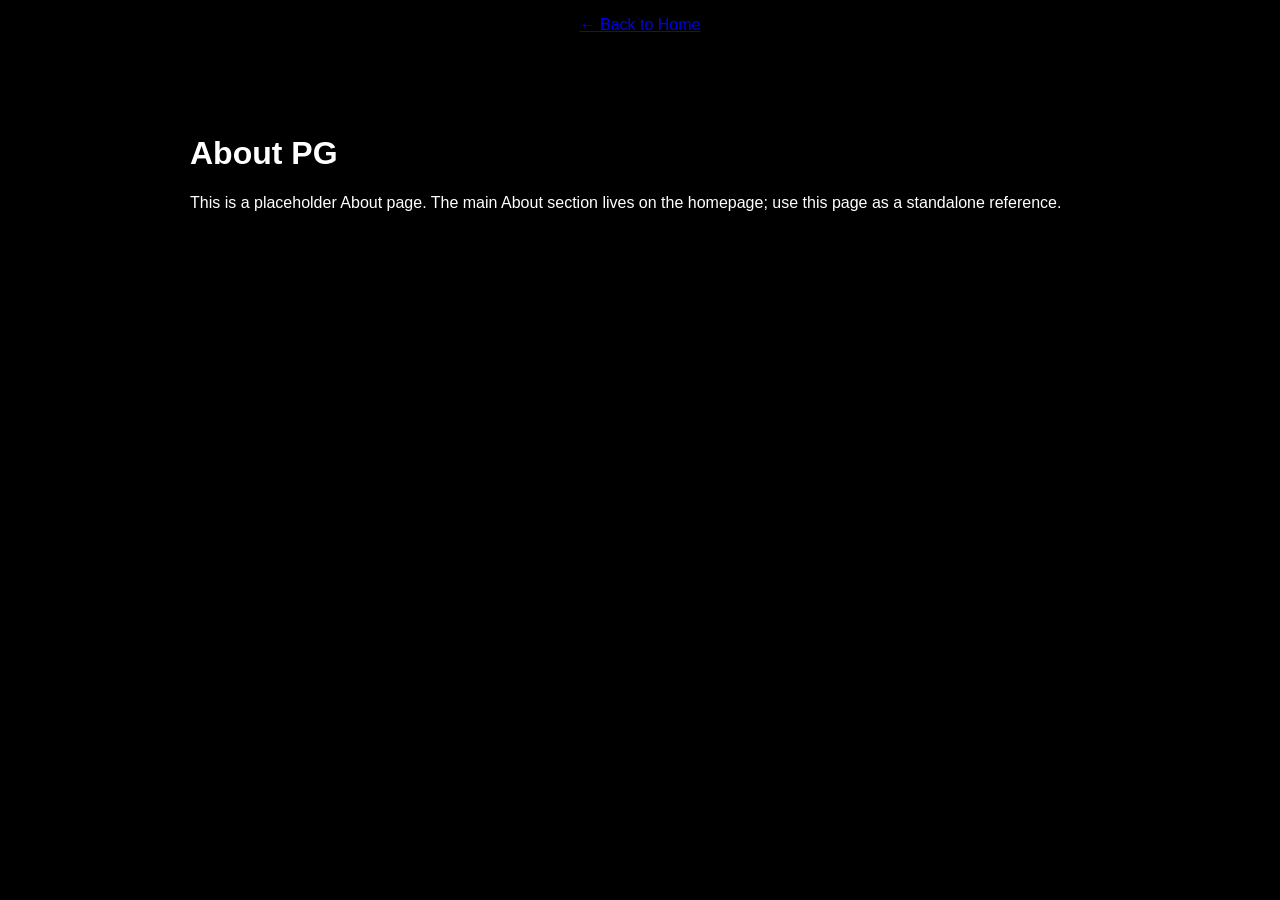
==== about.html @ 0f692c8c "Links changes" ====
<!doctype html>
<html lang="en">
<head>
  <meta charset="utf-8">
  <meta name="viewport" content="width=device-width,initial-scale=1">
  <title>About — PG</title>
  <link rel="stylesheet" href="style.css">
</head>
<body>
  <header style="padding:1rem; text-align:center;">
    <a href="index.html">← Back to Home</a>
  </header>
  <main style="max-width:900px;margin:3rem auto;padding:1rem;">
    <h1>About PG</h1>
    <p>This is a placeholder About page. The main About section lives on the homepage; use this page as a standalone reference.</p>
  </main>
</body>
</html>
---- style.css ----
/* Cleaned stylesheet: green (#1bb152), black, and white palette */

:root { --nav-height: 72px; --green: #1bb152; --green-light: #9fe23f; }

body {
  margin: 0;
  font-family: Arial, sans-serif;
  color: #ffffff;
  background: #000000;
}

.navbar {
  position: fixed;
  top: 0;
  left: 0;
  right: 0;
  height: var(--nav-height);
  display: block;
  padding: 0;
  background: transparent;
  z-index: 1000;
  background-color: #000000;
}

.nav-inner {
  max-width: 1100px;
  margin: 0 auto;
  background: transparent;
  border-radius: 0;
  display: flex;
  align-items: center;
  gap: 1rem;
  padding: 0 1rem;
  height: 100%;
}

.logo { flex: 0 0 auto }

.nav-center {
  flex: 1 1 auto;
  display: flex;
  justify-content: center;
  gap: 2rem;
}

.nav-center a {
  color: #dfffe6;
  text-decoration: none;
  font-weight: 600;
  padding: 0.35rem 0.5rem;
}

.nav-center a:hover { color: var(--green); }

.nav-right { display:flex; align-items:center; gap:0.85rem }

.location { display:flex; align-items:center; gap:0.5rem; color:#bfeec1; font-weight:600 }
.loc-dot { width:10px; height:10px; background:#cfff6e; border-radius:50%; box-shadow:0 0 6px rgba(207,255,110,0.22) }
.loc-text { font-size:0.95rem }

.cta {
  background: linear-gradient(90deg,var(--green) 0%, var(--green-light) 100%);
  color: #06140a;
  padding: 0.45rem 0.9rem;
  border-radius: 999px;
  text-decoration: none;
  font-weight: 700;
  box-shadow: 0 6px 18px rgba(27,177,82,0.12);
}

.cta:hover { transform: translateY(-2px) }

.logo {
  display: flex;
  align-items: center;
  gap: 0.75rem;
  font-size: 1.5rem;
  font-weight: 700;
  color: #ffffff;
}

.logo-icon {
  transition: transform 0.3s ease, filter 0.3s ease;
}

.logo:hover .logo-icon {
  transform: rotate(6deg);
  filter: drop-shadow(0 0 10px rgba(27,177,82,0.95));
}

.nav-links {
  display: flex;
  gap: 1rem;
  align-items: center;
}

.nav-links a {
  color: #ffffff;
  text-decoration: none;
  font-weight: 700;
  transition: background-color 0.15s ease, color 0.15s ease, transform 0.12s ease;
  padding: 0.45rem 0.75rem;
  border-radius: 6px;
}

.nav-links a:hover {
  background-color: rgba(27,177,82,0.12);
  color: var(--green);
  transform: translateY(-2px);
}

/* Hover color for location text and any other nav inline items */
.nav-right .location:hover .loc-text,
.nav-inner a:hover {
  color: var(--green);
}

.nav-links a.cta {
  background: var(--green);
  color: #07120a;
  padding: 0.55rem 1rem;
  border-radius: 999px;
  border: 1px solid rgba(255,255,255,0.06);
}

.hero {
  margin-top: var(--nav-height);
  min-height: calc(100vh - var(--nav-height));
  display: flex;
  align-items: center;
  justify-content: center;
  text-align: center;
  padding: 2rem;
  background-image:
    linear-gradient(rgba(0,0,0,0.45), rgba(0,0,0,0.45)),
    url('https://images.unsplash.com/photo-1518770660439-4636190af475?auto=format&fit=crop&w=1600&q=80');
  background-size: cover;
  background-position: center;
  background-repeat: no-repeat;
  color: #ffffff;
}

.hero-content {
  max-width: 720px;
  z-index: 1;
}

.eyebrow {
  margin: 0 0 1rem;
  letter-spacing: 0.32em;
  text-transform: uppercase;
  color: #1bb152;
  font-size: 0.85rem;
}

.hero h1 {
  margin: 0;
  font-size: clamp(2.5rem, 5vw, 4.5rem);
  line-height: 1.02;
}

.hero p {
  margin: 1.5rem auto 2rem;
  max-width: 34rem;
  font-size: 1.05rem;
  color: #ffffff;
}

.hero-button {
  display: inline-block;
  background: #1bb152;
  color: #07120a;
  padding: 0.95rem 1.8rem;
  border-radius: 999px;
  text-decoration: none;
  border: 1px solid rgba(255, 255, 255, 0.06);
  transition: transform 0.2s ease, box-shadow 0.18s ease;
  box-shadow: 0 6px 18px rgba(27,177,82,0.12);
}

.hero-button:hover {
  transform: translateY(-3px);
  box-shadow: 0 10px 30px rgba(27,177,82,0.18);
}

.slider-section {
  background: linear-gradient(135deg, #07070a 0%, #0f1113 100%);
  padding: 4rem 2rem;
  position: relative;
  overflow: hidden;
}

.slider-container {
  max-width: 1200px;
  margin: 0 auto;
}

.slider-section h2 {
  text-align: center;
  font-size: 2.2rem;
  margin-bottom: 2.4rem;
  color: #ffffff;
}

.slider-wrapper {
  position: relative;
  overflow: hidden;
  border-radius: 12px;
}

.slider {
  display: flex;
  transition: transform 0.5s ease;
}

.slide {
  min-width: 100%;
  padding: 2.2rem 1.4rem;
  background: rgba(27, 177, 82, 0.04);
  border: 1px solid rgba(27, 177, 82, 0.10);
  border-radius: 12px;
  backdrop-filter: blur(6px);
  animation: slideIn 0.5s ease;
}

@keyframes slideIn {
  from { opacity: 0; }
  to { opacity: 1; }
}

.slide-content { max-width: 600px; }

.slide h3 {
  font-size: 1.6rem;
  margin: 0 0 0.8rem;
  color: #1bb152;
}

.slide p {
  font-size: 1.02rem;
  color: #ffffff;
  line-height: 1.6;
  margin-bottom: 1rem;
}

.slide-tag {
  display: inline-block;
  background: rgba(27,177,82,0.10);
  color: #1bb152;
  padding: 0.45rem 0.9rem;
  border-radius: 20px;
  font-size: 0.85rem;
  font-weight: 600;
  border: 1px solid rgba(27,177,82,0.14);
}

.slider-controls { display:flex; justify-content:center; align-items:center; gap:1.25rem; margin-top:1.5rem }

.slider-btn {
  background: rgba(27,177,82,0.08);
  border: 1px solid rgba(27,177,82,0.16);
  color: #1bb152;
  font-size: 1.4rem;
  width: 44px;
  height: 44px;
  border-radius: 50%;
  cursor: pointer;
  transition: all 0.25s ease;
  display:flex; align-items:center; justify-content:center;
}

.slider-btn:hover { background: rgba(27,177,82,0.14); box-shadow:0 0 18px rgba(27,177,82,0.12); transform:scale(1.05) }

.slider-dots { display:flex; gap:0.5rem }

.dot { width:12px; height:12px; border-radius:50%; background: rgba(27,177,82,0.22); cursor:pointer; transition:all .25s ease; border:1px solid rgba(27,177,82,0.28) }
.dot.active { background:#1bb152; box-shadow:0 0 10px rgba(27,177,82,0.35); transform:scale(1.25) }
.dot:hover { background: rgba(27,177,82,0.45) }

.footer { background-color:#07080a; border-top:4px solid rgba(27,177,82,0.06); padding:2.5rem 1.5rem; color:#cfd6d1; box-shadow: inset 0 6px 40px rgba(27,177,82,0.02) }

.footer-content { display:grid; grid-template-columns: repeat(auto-fit, minmax(220px,1fr)); gap:1.25rem; max-width:1100px; margin:0 auto 1.25rem }

.footer-section h3 { color: var(--green); margin-top:0; margin-bottom:.6rem }
.footer-section h4 { color: var(--green); margin-top:0; margin-bottom:.6rem }
.footer-section p { margin:0.4rem 0; line-height:1.6 }
.footer-section ul { list-style:none; padding:0; margin:0 }
.footer-section ul li { margin-bottom:0.45rem }
.footer-section ul li a { color:#cfd6d1; text-decoration:none; transition:color .15s }
.footer-section ul li a:hover { color:#ffffff }

.footer-bottom { border-top:1px solid rgba(255,255,255,0.03); padding-top:1rem; text-align:center; color:#97a09a; font-size:0.9rem }

/* Footer logo tweaks */
.footer-logo { display:flex; align-items:center; gap:0.6rem; font-size:1.15rem; margin:0 }
.footer-logo-icon { width:36px; height:36px }
.footer .logo-icon { filter: drop-shadow(0 2px 6px rgba(27,177,82,0.12)); }

/* Footer layout */
.footer { background-color:#07080a; border-top:4px solid rgba(27,177,82,0.06); padding:2.5rem 1.5rem; color:#cfd6d1; box-shadow: inset 0 6px 40px rgba(27,177,82,0.02) }
.footer-content { display:grid; grid-template-columns: repeat(auto-fit, minmax(220px,1fr)); gap:1.25rem; max-width:1100px; margin:0 auto 1.25rem }
.footer-brand { display:flex; gap:0.75rem; align-items:center }
.footer-brand .muted { margin:0; color:#97a09a }
.footer a { color:#cfd6d1; text-decoration:none }
.footer a:hover { color:var(--green) }

/* Decorative accent bar matching header green */
.footer-top-accent { height:4px; width:100%; max-width:1100px; margin:0 auto 1rem; background: linear-gradient(90deg, transparent, var(--green), transparent); border-radius:2px }

.socials { display:flex; gap:0.6rem; margin-top:0.6rem; flex-wrap:wrap }
.socials a { background: rgba(27,177,82,0.08); padding:0.35rem 0.6rem; border-radius:6px; color:var(--green); font-weight:700; text-decoration:none; transition:all .12s }
.socials a:hover { background:var(--green); color:#07120a }

.footer-bottom a { color:#cfd6d1; text-decoration:underline; margin:0 0.4rem }
.footer-bottom a:hover { color:var(--green) }

@media (max-width: 720px) {
  .hero h1 { font-size: clamp(1.8rem, 6vw, 2.6rem) }
  .slider-section { padding:2rem }
}

/* About section */
.about { padding:4rem 1.5rem; background: linear-gradient(180deg, rgba(3,12,30,0.6), rgba(3,12,30,0.9)); color:#eaf4ea }
.about-inner { max-width:1100px; margin:0 auto; display:flex; gap:2rem; align-items:center; justify-content:space-between; flex-wrap:wrap }
.about-text { flex:1 1 560px; max-width:680px }
.about-text h2 { color:#ffffff; font-size:2rem; margin:0 0 1rem }
.about-text p { color:#d6e9dd; line-height:1.6 }
.about-cta { display:inline-block; margin-top:1.2rem; background: linear-gradient(90deg,var(--green), var(--green-light)); color:#07120a; padding:0.8rem 1.2rem; border-radius:999px; text-decoration:none; font-weight:700 }
.about-cta:hover { transform:translateY(-2px) }
.about-stats { display:flex; gap:1.25rem; flex:0 0 320px; justify-content:space-between }
.about-stats .stat { background: rgba(27,177,82,0.04); padding:1rem 1.25rem; border-radius:10px; min-width:100px; text-align:center; border:1px solid rgba(27,177,82,0.08) }
.about-stats .stat strong { display:block; color:var(--green); font-size:1.4rem }
.about-stats .stat span { display:block; color:#d6e9dd; font-size:0.9rem }

@media (max-width: 820px) {
  .about-inner { flex-direction:column; align-items:flex-start }
  .about-stats { width:100%; justify-content:space-between }
}


.nav-toggle {
  display: none;
  background: transparent;
  border: 0;
  color: #eaf4ea;
  font-size: 1.35rem;
}

.hero {
  min-height: calc(100vh - 72px);
  display: flex;
  align-items: center;
  justify-content: center;
  text-align: center;
  padding: 2rem;
  background-image:
    linear-gradient(rgba(3, 12, 30, 0.55), rgba(3, 12, 30, 0.55)),
    url('https://images.unsplash.com/photo-1518770660439-4636190af475?auto=format&fit=crop&w=1600&q=80');
  background-size: cover;
  background-position: center;
  background-repeat: no-repeat;
  color: #eaf4ea;
}

.hero-content {
  max-width: 720px;
  z-index: 1;
}

.eyebrow {
  margin: 0 0 1rem;
  letter-spacing: 0.28em;
  text-transform: uppercase;
  color: rgba(27,177,82,0.95);
  font-size: 0.85rem;
}

.hero h1 {
  margin: 0;
  font-size: clamp(2.5rem, 5vw, 4.5rem);
  line-height: 1.02;
}

.hero p {
  margin: 1.5rem auto 2rem;
  max-width: 34rem;
  font-size: 1.05rem;
  color: #d8e7ff;
}

.hero-button {
  display: inline-block;
  background: #1bb152;
  color: #07120a;
  padding: 0.95rem 1.8rem;
  border-radius: 999px;
  text-decoration: none;
  border: 1px solid rgba(255,255,255,0.06);
  transition: transform 0.18s ease, box-shadow 0.18s ease;
  box-shadow: 0 6px 18px rgba(27,177,82,0.18);
}

.hero-button:hover {
  transform: translateY(-3px);
  box-shadow: 0 10px 30px rgba(27,177,82,0.22);
}

.slider-section {
  background: linear-gradient(135deg, #0a0f1f 0%, #1a1f2e 100%);
  padding: 4rem 2rem;
  position: relative;
  overflow: hidden;
}

.slider-container {
  max-width: 1200px;
  margin: 0 auto;
}

.slider-section h2 {
  text-align: center;
  font-size: 2.5rem;
  margin-bottom: 3rem;
  color: #f1f3f8;
}

.slider-wrapper {
  position: relative;
  overflow: hidden;
  border-radius: 12px;
}

.slider {
  display: flex;
  transition: transform 0.5s ease;
}

.slide {
  min-width: 100%;
  padding: 3rem 2rem;
  background: rgba(0, 212, 255, 0.05);
  border: 1px solid rgba(0, 212, 255, 0.2);
  border-radius: 12px;
  backdrop-filter: blur(10px);
  animation: slideIn 0.5s ease;
}

@keyframes slideIn {
  from {
    opacity: 0;
  }
  to {
    opacity: 1;
  }
}

.slide-content {
  max-width: 600px;
}

.slide h3 {
  font-size: 1.8rem;
  margin: 0 0 1rem;
  color: #1bb152;
}

.slide p {
  font-size: 1.05rem;
  color: #d8e7ff;
  line-height: 1.6;
  margin-bottom: 1.5rem;
}

.slide-tag {
  display: inline-block;
  background: rgba(27,177,82,0.08);
  color: #1bb152;
  padding: 0.45rem 0.9rem;
  border-radius: 20px;
  font-size: 0.85rem;
  font-weight: 700;
  border: 1px solid rgba(27,177,82,0.14);
}

.slider-controls {
  display: flex;
  justify-content: center;
  align-items: center;
  gap: 2rem;
  margin-top: 2rem;
}

.slider-btn {
  background: rgba(0, 212, 255, 0.1);
  border: 1px solid rgba(0, 212, 255, 0.3);
  color: #00d4ff;
  font-size: 1.5rem;
  width: 50px;
  height: 50px;
  border-radius: 50%;
  cursor: pointer;
  transition: all 0.3s ease;
  display: flex;
  align-items: center;
  justify-content: center;
}

.slider-btn:hover {
  background: rgba(0, 212, 255, 0.2);
  box-shadow: 0 0 20px rgba(0, 212, 255, 0.3);
  transform: scale(1.1);
}

.slider-btn:active {
  transform: scale(0.95);
}

.slider-dots {
  display: flex;
  gap: 0.5rem;
}

.dot {
  width: 12px;
  height: 12px;
  border-radius: 50%;
  background: rgba(0, 212, 255, 0.3);
  cursor: pointer;
  transition: all 0.3s ease;
  border: 1px solid rgba(0, 212, 255, 0.4);
}

.dot.active {
  background: #00d4ff;
  box-shadow: 0 0 10px rgba(0, 212, 255, 0.6);
  transform: scale(1.3);
}

.dot:hover {
  background: rgba(0, 212, 255, 0.6);
}

.footer {
  background-color: #0f1419;
  border-top: 1px solid #333;
  padding: 3rem 2rem 1rem;
  color: #a8b2c1;
}

.footer-content {
  display: grid;
  grid-template-columns: repeat(auto-fit, minmax(250px, 1fr));
  gap: 2rem;
  max-width: 1200px;
  margin: 0 auto 2rem;
}

.footer-section h3,
.footer-section h4 {
  color: #f1f3f8;
  margin-top: 0;
  margin-bottom: 1rem;
}

.footer-section h3 {
  font-size: 1.5rem;
}

.footer-section h4 {
  font-size: 1rem;
}

.footer-section p {
  margin: 0.5rem 0;
  line-height: 1.6;
}

.footer-section ul {
  list-style: none;
  padding: 0;
  margin: 0;
}

.footer-section ul li {
  margin-bottom: 0.5rem;
}

.footer-section ul li a {
  color: #a8b2c1;
  text-decoration: none;
  transition: color 0.2s ease;
}

.footer-section ul li a:hover {
  color: #fff;
}

.footer-bottom {
  border-top: 1px solid #333;
  padding-top: 1.5rem;
  text-align: center;
  color: #6b7280;
  font-size: 0.9rem;
  max-width: 1200px;
  margin: 0 auto;
}
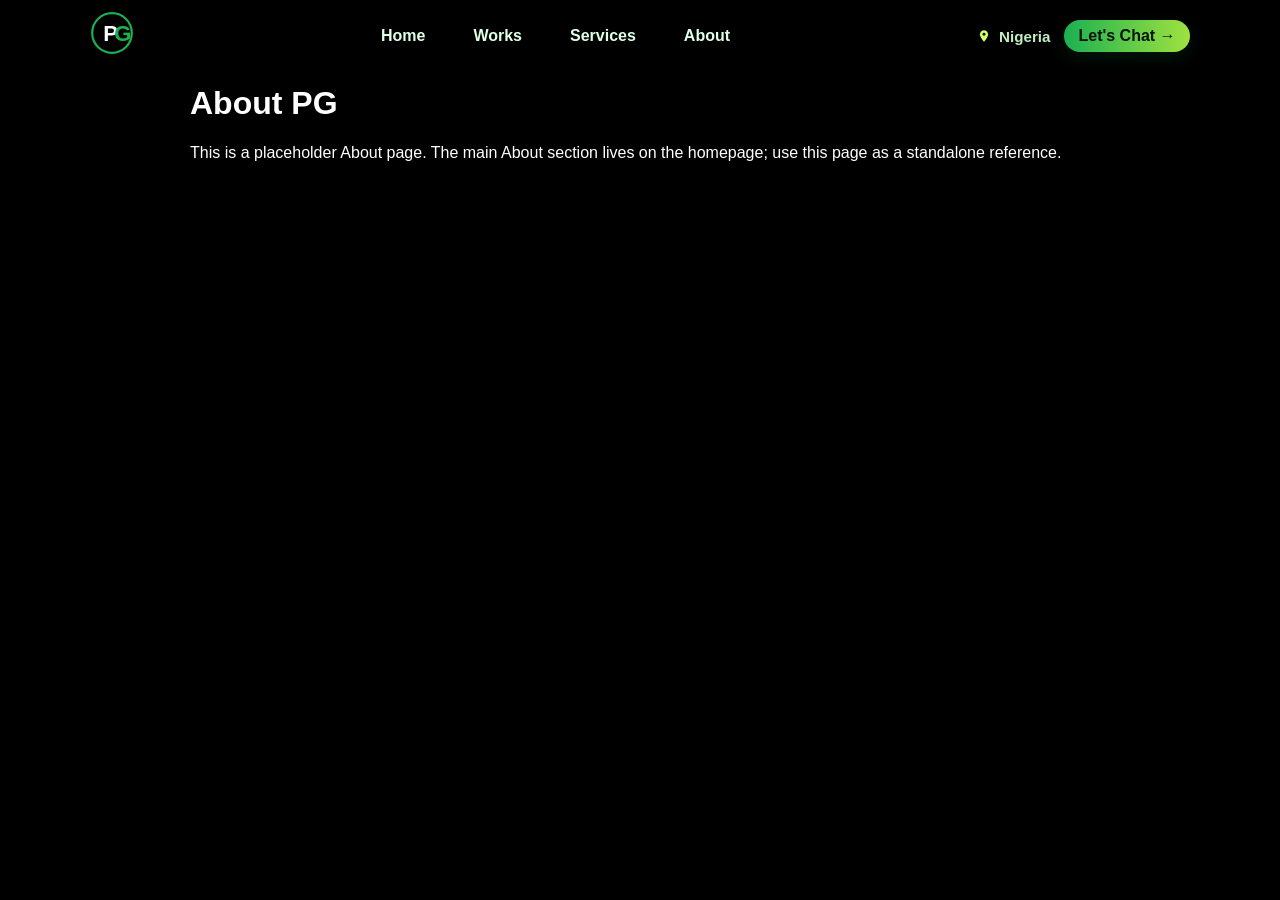
==== commit 70b88549: "Header changes" ====
--- a/about.html
+++ b/about.html
@@ -7,9 +7,37 @@
   <link rel="stylesheet" href="style.css">
 </head>
 <body>
-  <header style="padding:1rem; text-align:center;">
-    <a href="index.html">← Back to Home</a>
-  </header>
+  <nav class="navbar">
+    <div class="nav-inner">
+      <div class="logo">
+        <a href="index.html" aria-label="Premium Growth Home">
+          <svg width="44" height="44" viewBox="0 0 40 40" fill="none" xmlns="http://www.w3.org/2000/svg" class="logo-icon">
+            <circle cx="20" cy="20" r="18" fill="none" stroke="#1bb152" stroke-width="2"/>
+            <text x="12" y="27" font-family="Arial, sans-serif" font-size="20" font-weight="bold" fill="#ffffff">P</text>
+            <text x="22" y="27" font-family="Arial, sans-serif" font-size="20" font-weight="bold" fill="#1bb152">G</text>
+          </svg>
+        </a>
+      </div>
+
+      <div class="nav-center">
+        <a href="index.html">Home</a>
+        <a href="works.html">Works</a>
+        <a href="services.html">Services</a>
+        <a href="index.html#about">About</a>
+      </div>
+
+      <div class="nav-right">
+        <div class="location" title="Location">
+          <svg class="loc-icon" width="14" height="14" viewBox="0 0 24 24" fill="none" xmlns="http://www.w3.org/2000/svg" aria-hidden="true">
+            <path d="M12 2C8.134 2 5 5.134 5 9c0 5.25 7 13 7 13s7-7.75 7-13c0-3.866-3.134-7-7-7z" fill="#cfff6e"/>
+            <circle cx="12" cy="9" r="2.5" fill="#06140a"/>
+          </svg>
+          <span class="loc-text">Nigeria</span>
+        </div>
+        <a class="cta" href="contact.html">Let's Chat <span class="cta-arrow">→</span></a>
+      </div>
+    </div>
+  </nav>
   <main style="max-width:900px;margin:3rem auto;padding:1rem;">
     <h1>About PG</h1>
     <p>This is a placeholder About page. The main About section lives on the homepage; use this page as a standalone reference.</p>
--- a/style.css
+++ b/style.css
@@ -337,6 +337,47 @@
   .about-stats { width:100%; justify-content:space-between }
 }
 
+/* Services section */
+.services { padding:4rem 1.5rem; background: linear-gradient(180deg, rgba(6,8,10,0.4), rgba(6,8,10,0.85)); color:#eaf4ea }
+.services-inner { max-width:1100px; margin:0 auto }
+.services-head { text-align:center; max-width:780px; margin:0 auto 2rem }
+.services-grid { display:grid; grid-template-columns: repeat(4, 1fr); gap:1.25rem }
+.service-card { background: rgba(27,177,82,0.03); border:1px solid rgba(27,177,82,0.06); padding:1.25rem; border-radius:12px; min-height:160px; display:flex; flex-direction:column; justify-content:space-between }
+.service-card h3 { margin:0 0 0.5rem; color:var(--green) }
+.service-card p { margin:0 0 1rem; color:#d6e9dd; line-height:1.5 }
+.service-cta { align-self:flex-start; background: transparent; border: 1px solid rgba(27,177,82,0.14); color:var(--green); padding:0.45rem 0.75rem; border-radius:8px; text-decoration:none; font-weight:700 }
+.service-cta:hover { background:var(--green); color:#07120a }
+
+@media (max-width: 1100px) {
+  .services-grid { grid-template-columns: repeat(2, 1fr) }
+}
+
+@media (max-width: 620px) {
+  .services-grid { grid-template-columns: 1fr }
+}
+
+/* Works slider styles */
+.works { padding:3.5rem 1.5rem; background: linear-gradient(180deg, rgba(10,12,14,0.3), rgba(6,8,10,0.85)); color:#eaf4ea }
+.works-inner { max-width:1100px; margin:0 auto }
+.works-head { text-align:center; margin-bottom:1.25rem }
+.works-slider-wrapper { overflow:hidden; border-radius:12px; border:1px solid rgba(255,255,255,0.02); background: rgba(3,3,3,0.25); }
+.works-slider-track { display:flex; transition:transform 0.45s ease }
+.works-slide { min-width:100%; padding:2rem; display:flex; align-items:center; justify-content:center }
+.slide-card { max-width:780px; background: rgba(27,177,82,0.03); border:1px solid rgba(27,177,82,0.06); padding:1.4rem; border-radius:10px }
+.slide-card h3 { margin:0 0 .5rem; color:var(--green) }
+.slide-card p { margin:0; color:#d6e9dd }
+.works-controls { display:flex; justify-content:center; align-items:center; gap:1rem; margin-top:1rem }
+.works-btn { background: rgba(27,177,82,0.06); border:1px solid rgba(27,177,82,0.12); color:var(--green); width:44px; height:44px; border-radius:50%; cursor:pointer }
+.works-btn:hover { background: rgba(27,177,82,0.14) }
+.works-dots { display:flex; gap:0.6rem }
+.works-dot { width:12px; height:12px; border-radius:50%; background: rgba(27,177,82,0.18); border:1px solid rgba(27,177,82,0.25); cursor:pointer }
+.works-dot.active { background:var(--green); box-shadow:0 0 12px rgba(27,177,82,0.25); transform:scale(1.15) }
+
+@media (max-width:700px) {
+  .slide-card { padding:1rem }
+  .works { padding:2rem 1rem }
+}
+
 
 .nav-toggle {
   display: none;
